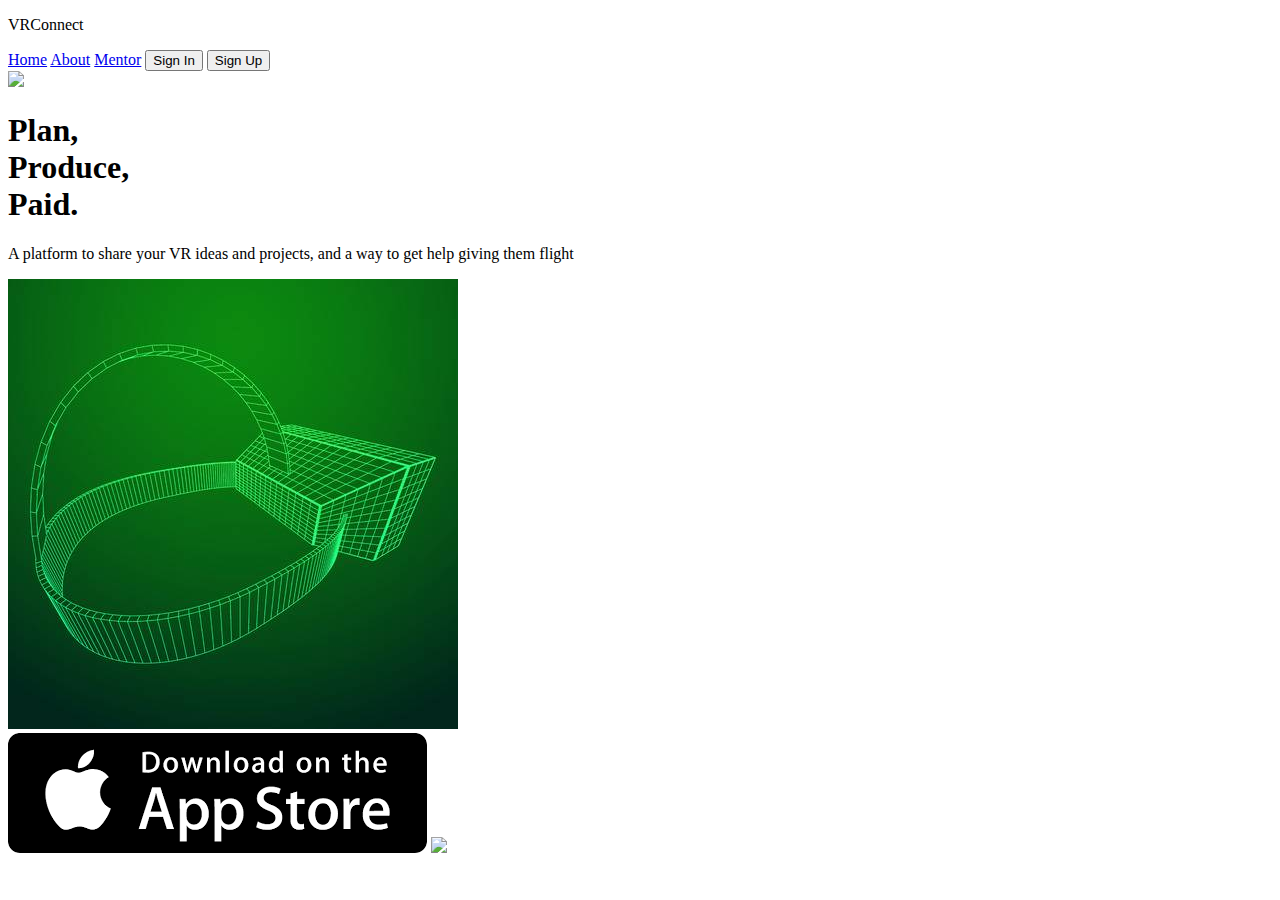
==== index.HTML @ b31fbac9 "finished HTML for index.HTML" ====
<!DOCTYPE html>
<html lang="en">
<head>
    <meta charset="UTF-8">
    <meta name="viewport" content="width=, initial-scale=1.0">
    <meta http-equiv="X-UA-Compatible" content="ie=edge">
    <link href="https://fonts.googleapis.com/css?family=Press+Start+2P&display=swap" rel="stylesheet">
    <title>Document</title>
</head>
<body>

    <nav>
        <div>
            <p>VRConnect</p>
        </div>
        <a href="index.HTML">Home</a>
        <a href="about.HTML">About</a>
        <a href="#">Mentor</a>
        <button class="signIn">Sign In</button>
        <button class="signUp">Sign Up</button>
    </nav>

<header>
    <div class="leftMiddle">
    <img src="img/globe" class="globeImg">
    <div>
        <h1>Plan,</br>
             Produce,</br> 
             Paid.</h1>
        </div>

<div class="rightMiddle">
        <div>
            <p>A platform to share your VR ideas and projects, and a way to get help giving them flight</p>
        </div>
        <img src="IMG/googles.jpg" class="gogglesImg">
    </div>
</header>

<section class="appLogos">
    <img src="IMG/apple.png">
    <img src="img/google.png">
</section>


</body>
</html>
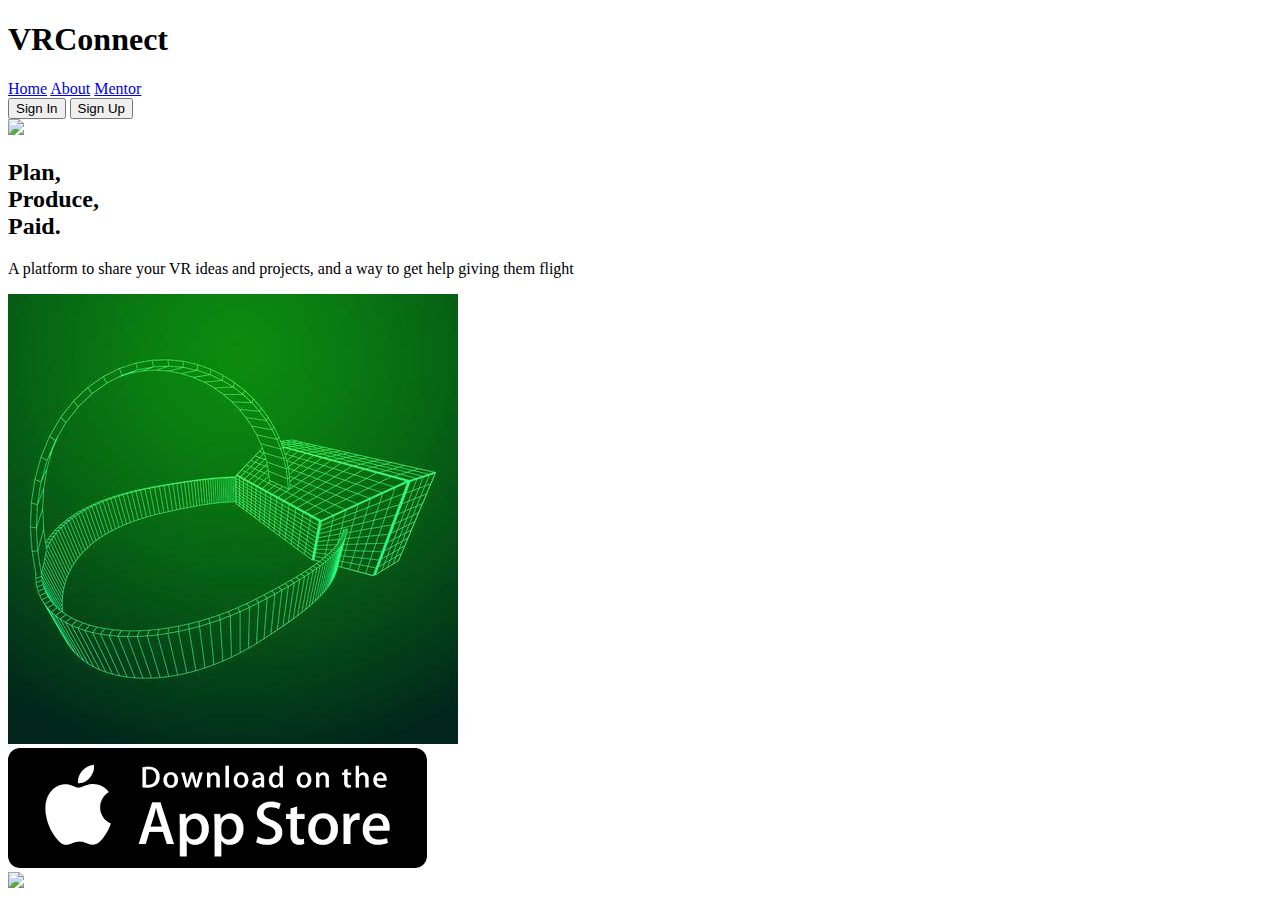
==== commit 7c054a71: "finished mobile first design of index.html" ====
--- a/index.HTML
+++ b/index.HTML
@@ -5,43 +5,55 @@
     <meta name="viewport" content="width=, initial-scale=1.0">
     <meta http-equiv="X-UA-Compatible" content="ie=edge">
     <link href="https://fonts.googleapis.com/css?family=Press+Start+2P&display=swap" rel="stylesheet">
-    <title>Document</title>
+    <link href="css/index.css" rel="stylesheet" />
+    <title>VR Connect, Funding Platform</title>
 </head>
 <body>
-
+<section class="container">
     <nav>
-        <div>
-            <p>VRConnect</p>
+        <div class="navHeader">
+            <h1>VRConnect</h1>
         </div>
-        <a href="index.HTML">Home</a>
-        <a href="about.HTML">About</a>
+        <a href="index.html">Home</a>
+        <a href="about.html">About</a>
         <a href="#">Mentor</a>
+        <div class="buttons">
         <button class="signIn">Sign In</button>
         <button class="signUp">Sign Up</button>
+        </div>
     </nav>
 
-<header>
-    <div class="leftMiddle">
-    <img src="img/globe" class="globeImg">
-    <div>
-        <h1>Plan,</br>
+<header class="middle">
+   <div>
+    <img src="img/globe.jpg" class="globeImg">
+   </div>
+    <div class="leftText">
+     
+        <h2>Plan,</br>
              Produce,</br> 
-             Paid.</h1>
+             Paid.</h2>
         </div>
 
-<div class="rightMiddle">
-        <div>
+        
+        <div class="rightText">
             <p>A platform to share your VR ideas and projects, and a way to get help giving them flight</p>
         </div>
+
+        <div>
         <img src="IMG/googles.jpg" class="gogglesImg">
-    </div>
+        </div>
+   
 </header>
 
 <section class="appLogos">
+    <div class="apple">
     <img src="IMG/apple.png">
+    </div>
+    <div class="google">
     <img src="img/google.png">
+    </div>
 </section>
-
+</section>
 
 </body>
 </html>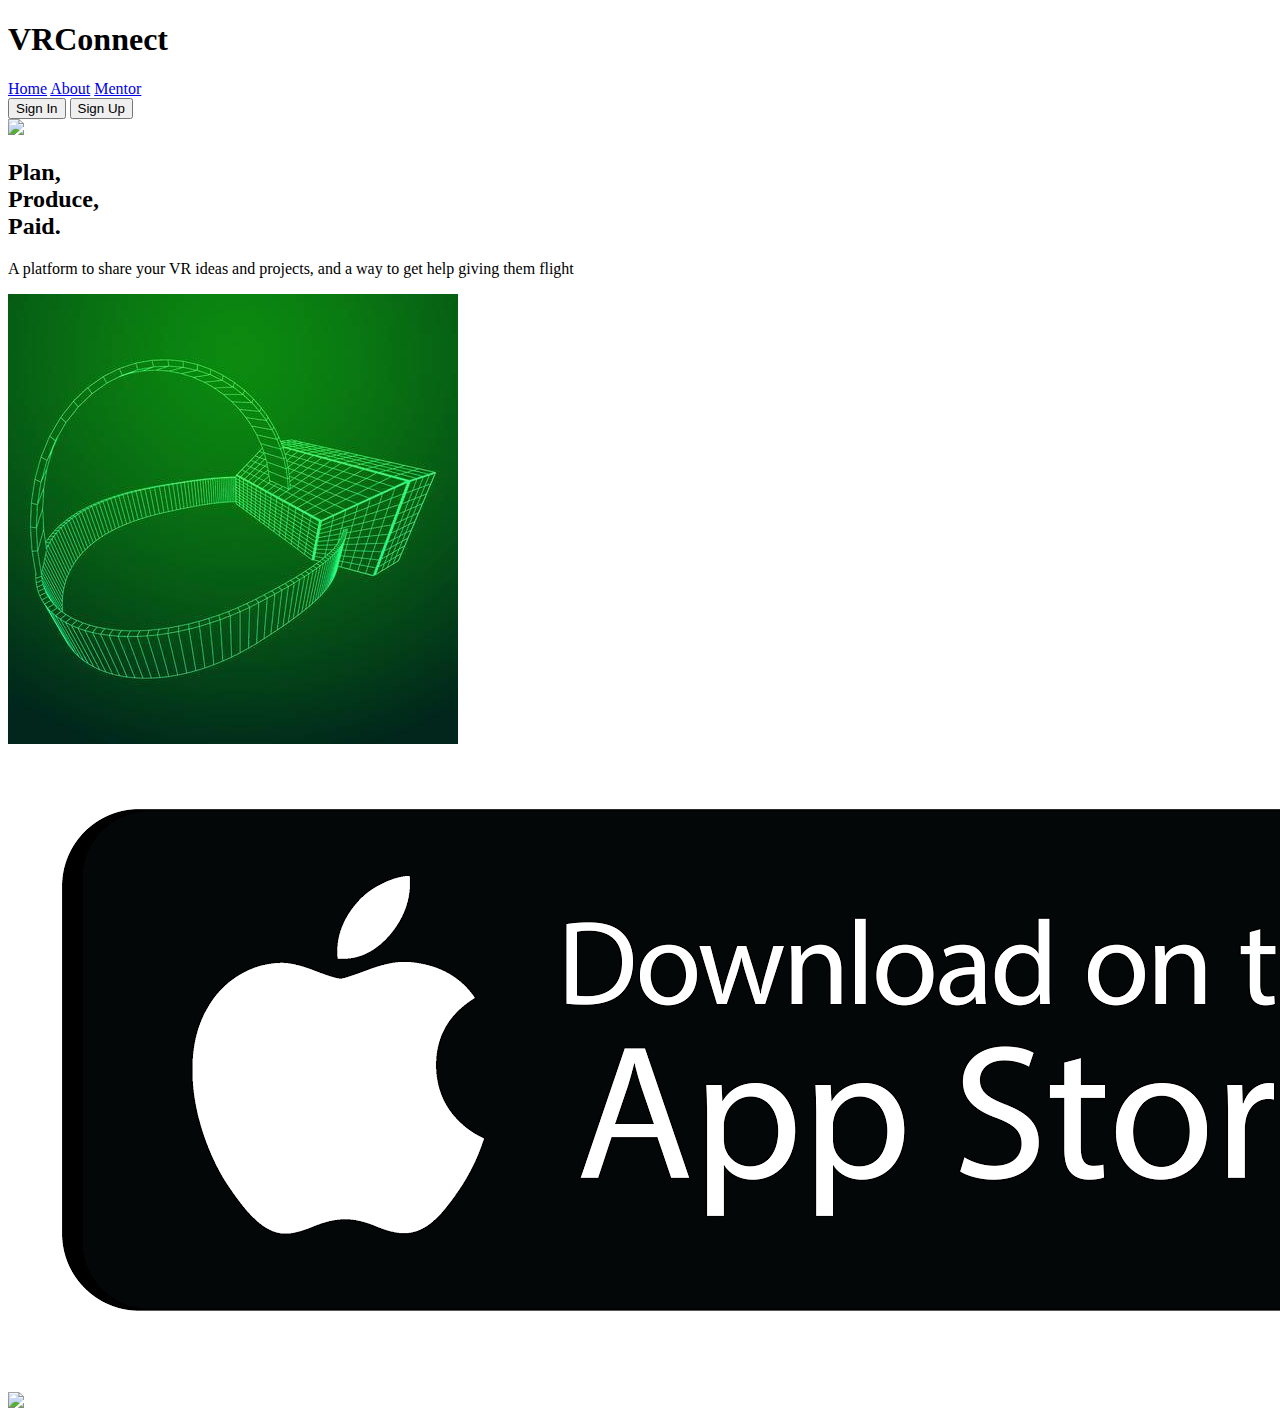
==== commit 5175baca: "desktop nav done" ====
--- a/index.HTML
+++ b/index.HTML
@@ -2,27 +2,32 @@
 <html lang="en">
 <head>
     <meta charset="UTF-8">
-    <meta name="viewport" content="width=, initial-scale=1.0">
+    <meta name="viewport" content="width=device-width, initial-scale=1">
     <meta http-equiv="X-UA-Compatible" content="ie=edge">
     <link href="https://fonts.googleapis.com/css?family=Press+Start+2P&display=swap" rel="stylesheet">
+    <link href="https://fonts.googleapis.com/css?family=Indie+Flower|Roboto" rel="stylesheet">
     <link href="css/index.css" rel="stylesheet" />
     <title>VR Connect, Funding Platform</title>
 </head>
 <body>
-<section class="container">
+
     <nav>
         <div class="navHeader">
             <h1>VRConnect</h1>
         </div>
+
+        <div class="links">
         <a href="index.html">Home</a>
         <a href="about.html">About</a>
         <a href="#">Mentor</a>
+        </div>
+
         <div class="buttons">
         <button class="signIn">Sign In</button>
         <button class="signUp">Sign Up</button>
         </div>
     </nav>
-
+<section class="container">
 <header class="middle">
    <div>
     <img src="img/globe.jpg" class="globeImg">
